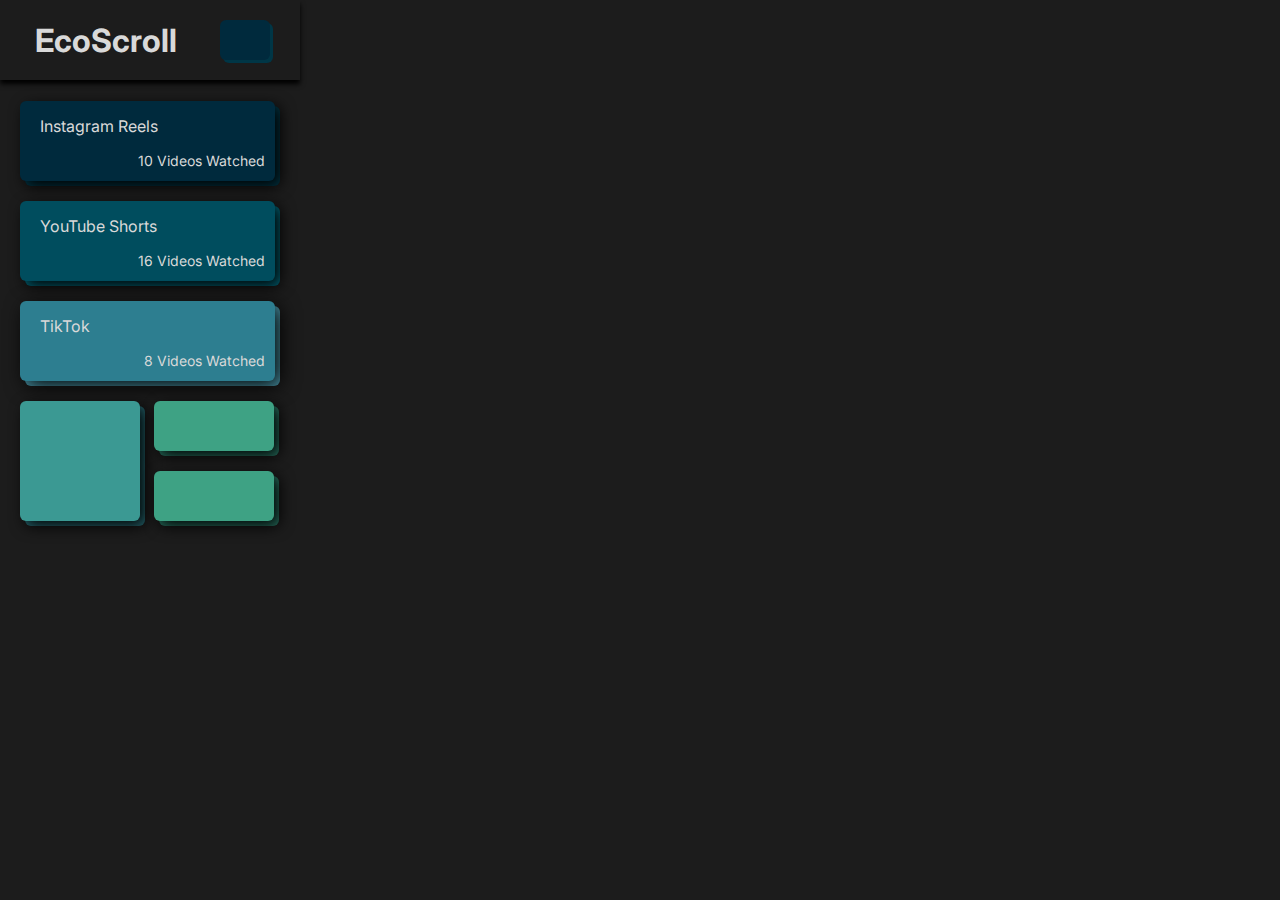
==== pages/index.html @ e4da8067 "New panels in frontend" ====
<!DOCTYPE html>
<html lang="en-US">
<head>
    <link rel="stylesheet" href="../styles.css">
    <link href='https://fonts.googleapis.com/css?family=Inter' rel='stylesheet'>
    <meta charset="UTF-8"/>
    <title>EcoScroll</title>
</head>

<body>
    <div id="container">
        <div id="header">
            <h1 id="title">EcoScroll</h1>

            <div id="accent"></div>
        </div>

        <div id="panel-main">
            <div class="panel" id="panel-1">
                <p class="top-left-brand">Instagram Reels</p>
                <p class="bottom-right-count">10 Videos Watched</p>
            </div>

            <div class="panel" id="panel-2">
                <p class="top-left-brand">YouTube Shorts</p>
                <p class="bottom-right-count">16 Videos Watched</p>
            </div>

            <div class="panel" id="panel-3">
                <p class="top-left-brand">TikTok</p>
                <p class="bottom-right-count">8 Videos Watched</p>
            </div>

            <div class="bottom-panel-group">
                <div class="panel-medium">

                </div>

                <div class="stacked-panels">
                    <div class="panel-small" id="panel-small-1">

                    </div>

                    <div class="panel-small" id="panel-small-2">

                    </div>
                </div>
            </div>
        </div>

        <div id="footer">

        </div>
    </div>
</body>


</html>
---- styles.css ----
body {
    width:300px;
    height:550px;
    background:#1c1c1c;
    margin: 0;
    color: #D9D9D9;
    font-family: 'Inter';
    font-weight: 400;
    line-height: normal;
    font-style: normal;
}

#container {
    width: 100%;
    height: 100%;
}

#header {
    width:300px;
    height:80px;
    box-shadow:0px 4px 5px black;
    position:absolute;
    top:0;
}

#title {
    font-size: 32px;
    padding-left: 35px;
    box-sizing: border-box;
    position: relative;
}

#panel-main {
    width: 280px;
    height: 450px;
    position: absolute;
    top: 85px;
    left: 10px;
    right: 10px;
}

.panel {
    width: 255px;
    height: 80px;
    border-radius: 6px;
    margin-bottom: 20px;
    margin-left: 10px;
    margin-right: 10px;
}

.stacked-panels {
    display: inline-block;
}

.panel-medium {
    display: inline-block;
    width: 120px;
    height: 120px;
    background: #3b9993;
    box-shadow: 5px 5px 15px black, 5px 5px 0px #276972;
    border-radius: 6px;
    margin-left: 10px;
    margin-right: 10px;
    margin-bottom: 20px;
}

.panel-small {
    width: 120px;
    height: 50px;
    background: #3ea284;
    box-shadow: 5px 5px 15px black, 5px 5px 0px #277260;
    border-radius: 6px;
    margin-right: 10px;
    margin-bottom: 20px;
}

#accent {
    width: 50px;
    height: 40px;
    border-radius: 6px;
    background: #002a3d;
    box-shadow: 3px 3px 0px #003646;
    position: absolute;
    top: 20px;
    right: 30px;
}

#panel-1 {
    background: #002a3d;
    box-shadow: 5px 5px 15px black, 5px 5px 0px #003646;
}

#panel-2 {
    background: #004d5e;
    box-shadow: 5px 5px 15px black, 5px 5px 0px #006577;
}

#panel-3 {
    background: #2d7e90;
    box-shadow: 5px 5px 20px black, 5px 5px 0px #4b98ab;
}

.top-left-brand {
    padding-top: 15px;
    padding-left: 20px;
    font-size: 16px;
}

.bottom-right-count {
    padding-bottom: 10px;
    padding-right: 10px;
    text-align: right;
    font-size: 14px;
}
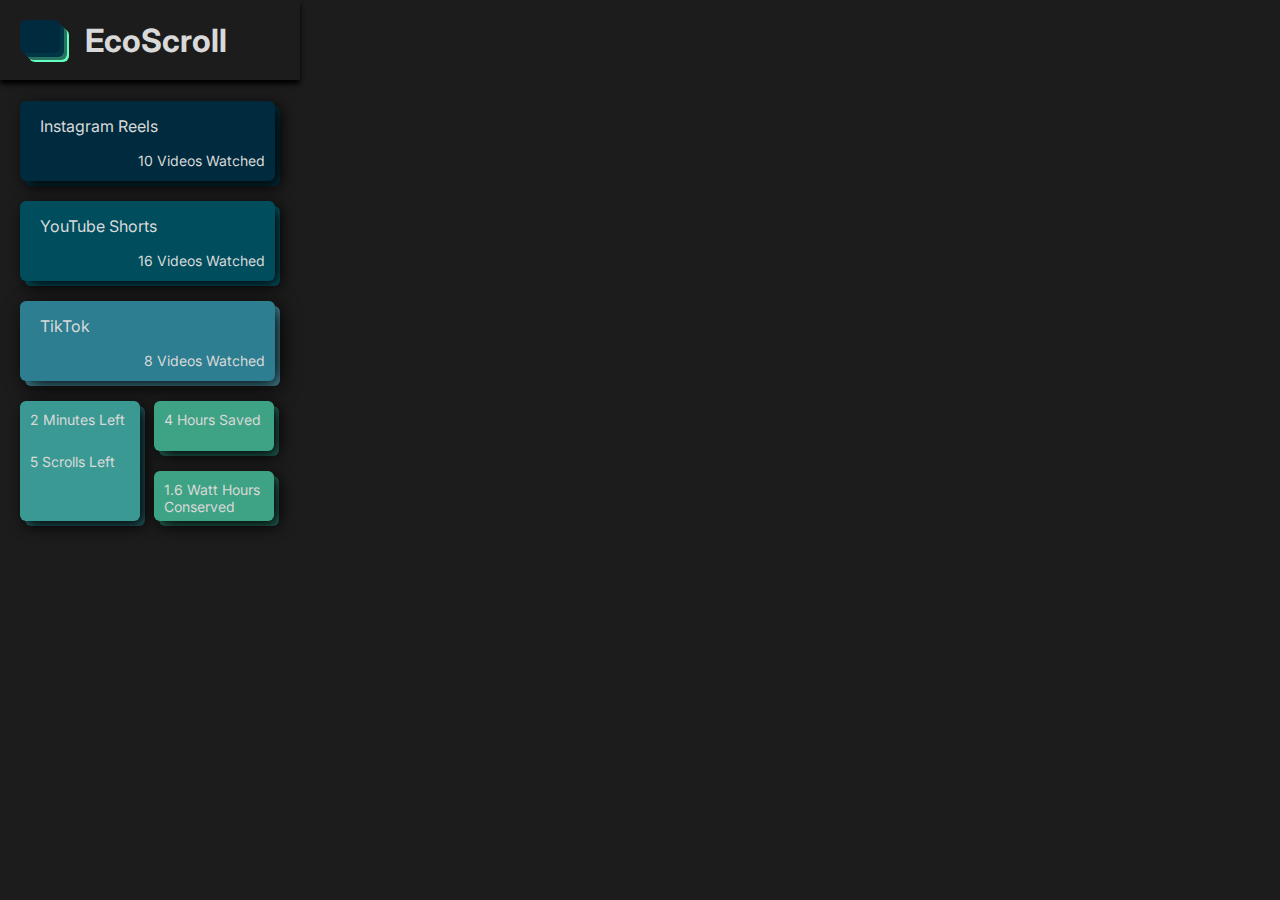
==== commit 6fcc1b67: "Demo index.html frontend" ====
--- a/pages/index.html
+++ b/pages/index.html
@@ -33,16 +33,17 @@
 
             <div class="bottom-panel-group">
                 <div class="panel-medium">
-
+                    <p class="panel-text">2 Minutes Left</p>
+                    <p class="panel-text">5 Scrolls Left</p>
                 </div>
 
                 <div class="stacked-panels">
                     <div class="panel-small" id="panel-small-1">
-
+                        <p class="panel-text">4 Hours Saved</p>
                     </div>
 
                     <div class="panel-small" id="panel-small-2">
-
+                        <p class="panel-text">1.6 Watt Hours Conserved</p>
                     </div>
                 </div>
             </div>
--- a/styles.css
+++ b/styles.css
@@ -25,7 +25,7 @@
 
 #title {
     font-size: 32px;
-    padding-left: 35px;
+    padding-left: 85px;
     box-sizing: border-box;
     position: relative;
 }
@@ -50,6 +50,8 @@
 
 .stacked-panels {
     display: inline-block;
+    vertical-align: top;
+    position: relative;
 }
 
 .panel-medium {
@@ -62,6 +64,7 @@
     margin-left: 10px;
     margin-right: 10px;
     margin-bottom: 20px;
+    vertical-align: top;
 }
 
 .panel-small {
@@ -72,17 +75,18 @@
     border-radius: 6px;
     margin-right: 10px;
     margin-bottom: 20px;
+    vertical-align: top;
 }
 
 #accent {
-    width: 50px;
-    height: 40px;
+    width: 40px;
+    height: 33px;
     border-radius: 6px;
     background: #002a3d;
-    box-shadow: 3px 3px 0px #003646;
+    box-shadow: 4px 4px 0px #003646, 7px 7px 0px #277260, 9px 9px 0px #64ffbe;
     position: absolute;
     top: 20px;
-    right: 30px;
+    left: 20px;
 }
 
 #panel-1 {
@@ -111,4 +115,13 @@
     padding-right: 10px;
     text-align: right;
     font-size: 14px;
+}
+
+.panel-text {
+    font-size: 14px;
+    padding-left: 10px;
+    padding-top: 10px;
+    padding-bottom: 15px;
+    margin-top: 0;
+    margin: auto;
 }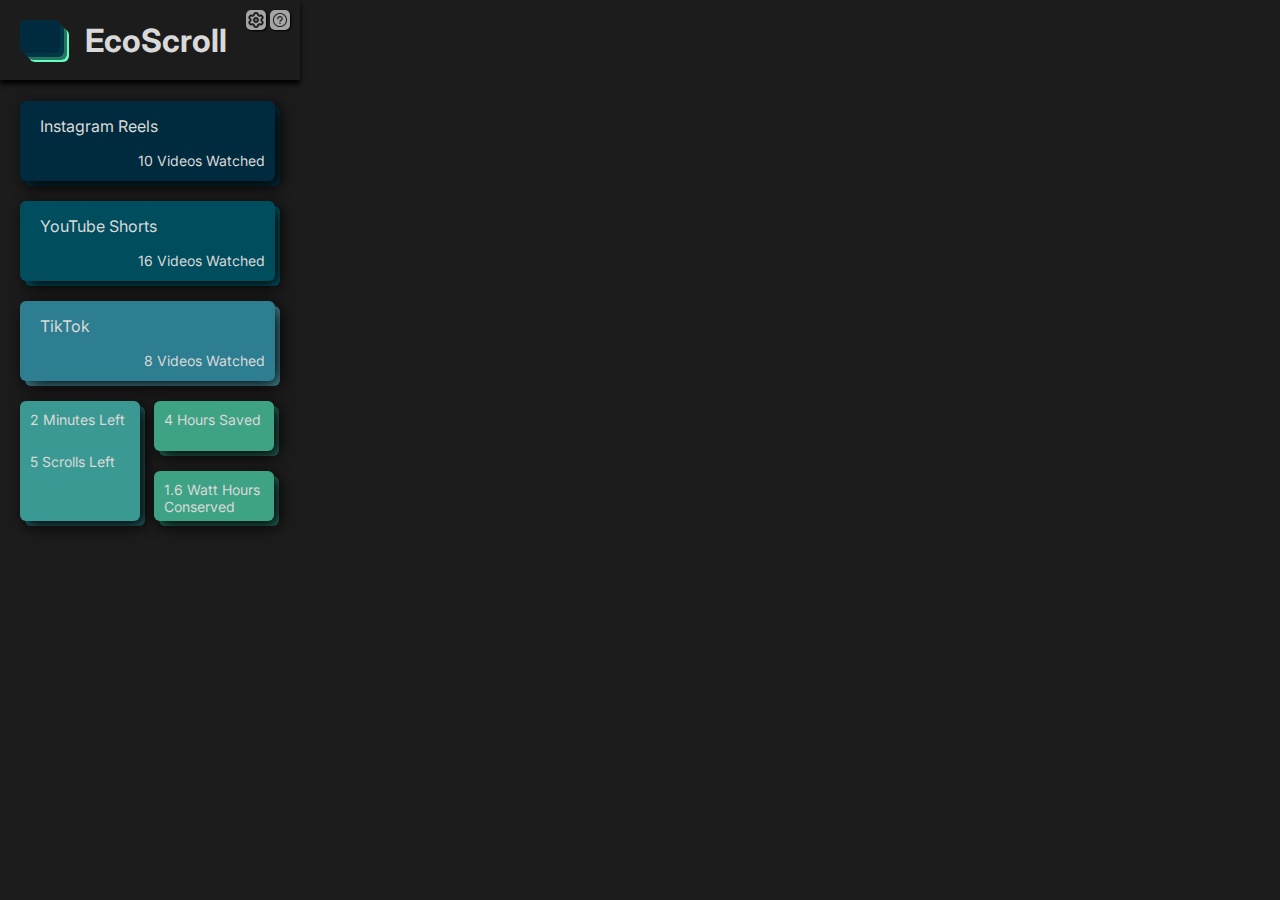
==== commit a98f67da: "Real Demo Frontend with Buttons !!" ====
--- a/pages/index.html
+++ b/pages/index.html
@@ -13,6 +13,20 @@
             <h1 id="title">EcoScroll</h1>
 
             <div id="accent"></div>
+
+            <div id="button-menu">
+                <div id="settings" class="new-button">
+                    <a href="settings.html">
+                        <img src="../logo images/gear1.svg">
+                    </a>
+                </div>
+
+                <div id="readme" class="new-button">
+                    <a href="https://github.com/Eurphus/EcoScroll">
+                        <img src="../logo images/readme1.svg">
+                    </a>
+                </div>
+            </div>
         </div>
 
         <div id="panel-main">
--- a/styles.css
+++ b/styles.css
@@ -30,6 +30,49 @@
     position: relative;
 }
 
+#button-menu {
+    position: absolute;
+    top: 10px;
+    right: 10px;
+}
+
+#settings img {
+    width: 16px;
+    height: 16px;
+    margin: auto;
+    position: absolute;
+    top: 50%;
+    left: 50%;
+    transform: translate(-50%, -50%);
+}
+
+#readme img {
+    width: 16px;
+    height: 16px;
+    margin: auto;
+    position: absolute;
+    top: 50%;
+    left: 50%;
+    transform: translate(-50%, -50%);
+}
+
+.new-button {
+    width: 20px;
+    height: 20px;
+    display: inline-block;
+    background: #a5a5a5;
+    border-radius: 5px;
+    box-shadow: 1px 1px 2px black; 
+    transition-duration: 0.3s;
+    position: relative;
+}
+
+.new-button:hover {
+    background: white;
+    box-shadow: 1px 1px 2px #6d6d6d;
+    transition-duration: 0.3s;
+}
+
 #panel-main {
     width: 280px;
     height: 450px;
@@ -124,4 +167,36 @@
     padding-bottom: 15px;
     margin-top: 0;
     margin: auto;
+}
+
+/* Start of settings CSS */
+
+#settings-header-text {
+    text-align:center;
+}
+
+#settings-header {
+    width: auto;
+    height: 50px;
+    line-height:50px;
+    background: #002a3d;
+    border-radius:6px;
+}
+
+#panel-secondary {
+    background:#004d5e;
+    min-height:80%;
+    border-radius:6px;
+    margin-top:15px;
+}
+
+#settings-panel {
+    padding-top: 15px;
+    background: #2d7e90;
+}
+
+.settings-option { 
+    font-size:18px;
+    text-align:center;
+    float:left
 }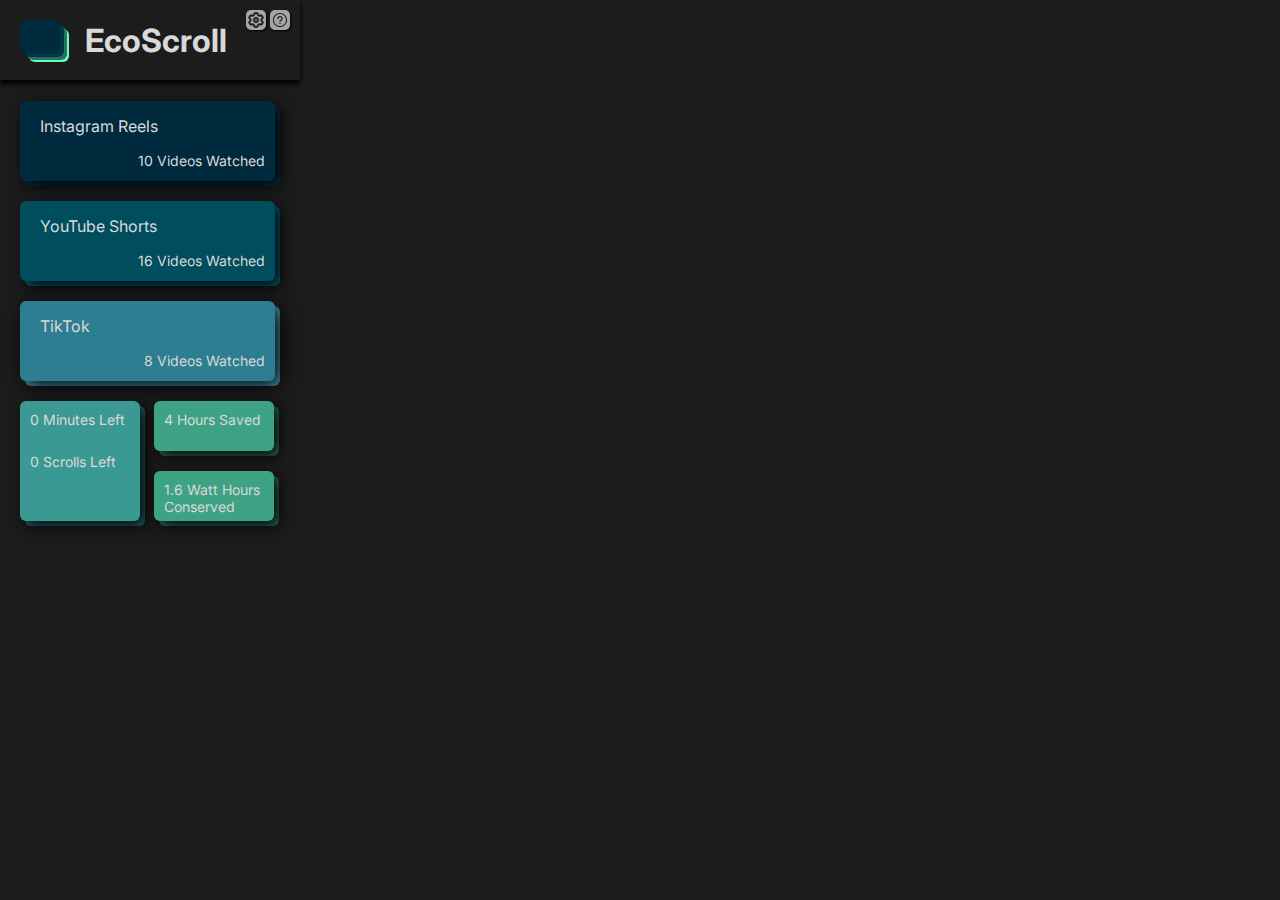
==== commit 65069df4: "Connected the scroll counts to the homepage frontend" ====
--- a/pages/index.html
+++ b/pages/index.html
@@ -3,6 +3,8 @@
 <head>
     <link rel="stylesheet" href="../styles.css">
     <link href='https://fonts.googleapis.com/css?family=Inter' rel='stylesheet'>
+    <script src="../scripts/datalink.js" type="module"></script>
+    <script src="../scripts/data.js" type="module"></script>
     <meta charset="UTF-8"/>
     <title>EcoScroll</title>
 </head>
@@ -32,23 +34,23 @@
         <div id="panel-main">
             <div class="panel" id="panel-1">
                 <p class="top-left-brand">Instagram Reels</p>
-                <p class="bottom-right-count">10 Videos Watched</p>
+                <p class="bottom-right-count" id="instagram-result">10 Videos Watched</p>
             </div>
 
             <div class="panel" id="panel-2">
                 <p class="top-left-brand">YouTube Shorts</p>
-                <p class="bottom-right-count">16 Videos Watched</p>
+                <p class="bottom-right-count" id="youtube-result">16 Videos Watched</p>
             </div>
 
             <div class="panel" id="panel-3">
                 <p class="top-left-brand">TikTok</p>
-                <p class="bottom-right-count">8 Videos Watched</p>
+                <p class="bottom-right-count" id="tiktok-result">8 Videos Watched</p>
             </div>
 
             <div class="bottom-panel-group">
                 <div class="panel-medium">
-                    <p class="panel-text">2 Minutes Left</p>
-                    <p class="panel-text">5 Scrolls Left</p>
+                    <p class="panel-text" id="minutes-left">0 Minutes Left</p>
+                    <p class="panel-text" id="scrolls-left">0 Scrolls Left</p>
                 </div>
 
                 <div class="stacked-panels">
--- a/styles.css
+++ b/styles.css
@@ -13,6 +13,7 @@
 #container {
     width: 100%;
     height: 100%;
+    position: relative;
 }
 
 #header {
@@ -188,15 +189,63 @@
     min-height:80%;
     border-radius:6px;
     margin-top:15px;
-}
-
-#settings-panel {
-    padding-top: 15px;
-    background: #2d7e90;
-}
-
-.settings-option { 
-    font-size:18px;
-    text-align:center;
-    float:left
-}+    position:absolute;
+    width: 100%;
+}
+
+.settings-panel {
+    background:#2d7e90;
+    width:90%;
+    margin-top: 15px;
+    margin-left:auto;
+    margin-right:auto;
+    border-radius:6px;
+    height:55px;
+    line-height:55px;
+    box-sizing: border-box;
+}
+#long-setting-text {
+    line-height:28px;
+}
+
+.setting-text {
+    padding-left:10px;
+    font-size:12px;
+    width:50%;
+
+}
+
+.setting-checkbox {
+    float:right;
+    margin-right: 5px;
+    padding-right:20px;
+    box-sizing:border-box;
+    padding-bottom:15px;
+
+}
+
+.settings-form {
+
+}
+
+#pop-up-duration {
+    float: right;
+    width: 70px;
+    margin-top: 10px;
+    margin-right: 25px;
+}
+
+#time-limit {
+    float: right;
+    width: 70px;
+    margin-top: 10px;
+    margin-right: 25px;
+}
+
+#quantity-limit {
+    float: right;
+    width: 70px;
+    margin-top: 10px;
+    margin-right: 25px;
+}
+
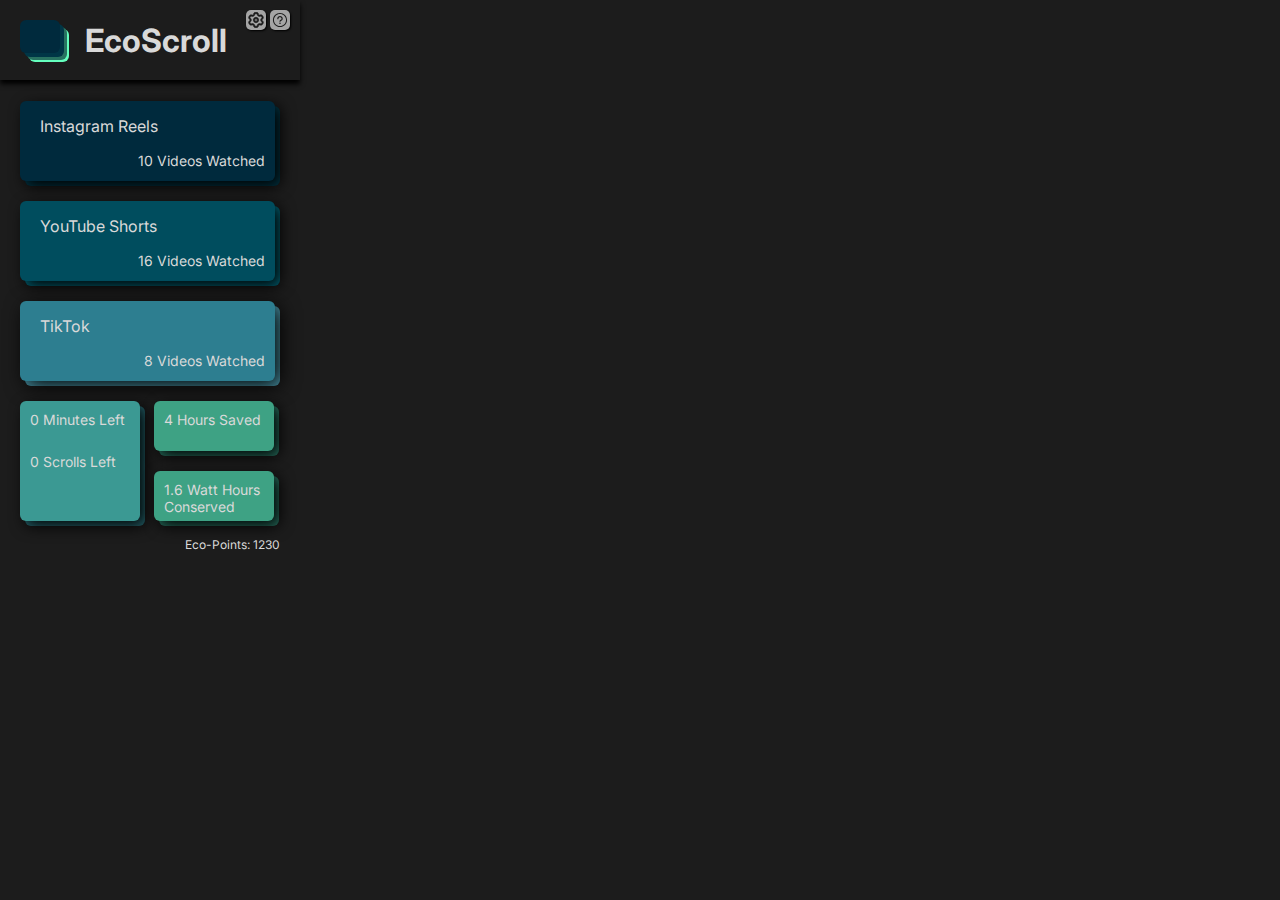
==== commit ff940a83: "Added Credits" ====
--- a/pages/index.html
+++ b/pages/index.html
@@ -65,6 +65,10 @@
             </div>
         </div>
 
+        <div id="points">
+            <p id="points-text">Eco-Points: 1230</p>
+        </div>
+
         <div id="footer">
 
         </div>
--- a/styles.css
+++ b/styles.css
@@ -1,6 +1,6 @@
 body {
     width:300px;
-    height:550px;
+    height: 560px;
     background:#1c1c1c;
     margin: 0;
     color: #D9D9D9;
@@ -29,6 +29,16 @@
     padding-left: 85px;
     box-sizing: border-box;
     position: relative;
+}
+
+#points {
+    position: absolute;
+    top: 525px;
+    right: 20px;
+}
+
+#points-text {
+    font-size: 12px;
 }
 
 #button-menu {
@@ -186,23 +196,24 @@
 
 #panel-secondary {
     background:#004d5e;
-    min-height:80%;
+    min-height:90%;
     border-radius:6px;
     margin-top:15px;
-    position:absolute;
     width: 100%;
+    padding-top:2px;
 }
 
 .settings-panel {
     background:#2d7e90;
     width:90%;
-    margin-top: 15px;
+    margin-top:15px;
     margin-left:auto;
     margin-right:auto;
     border-radius:6px;
     height:55px;
     line-height:55px;
     box-sizing: border-box;
+    text-align:center;
 }
 #long-setting-text {
     line-height:28px;
@@ -224,28 +235,38 @@
 
 }
 
-.settings-form {
-
-}
 
 #pop-up-duration {
     float: right;
     width: 70px;
-    margin-top: 10px;
+    margin-top: 19px;
     margin-right: 25px;
 }
 
 #time-limit {
     float: right;
     width: 70px;
-    margin-top: 10px;
+    margin-top: 19px;
     margin-right: 25px;
 }
 
 #quantity-limit {
     float: right;
     width: 70px;
-    margin-top: 10px;
+    margin-top: 19px;
     margin-right: 25px;
 }
 
+#submission-container {
+    display: flex;
+    align-items: center;
+    justify-content: center;
+    margin-top:20px;
+
+}
+#submit-button {
+    float:center;
+    
+}
+
+
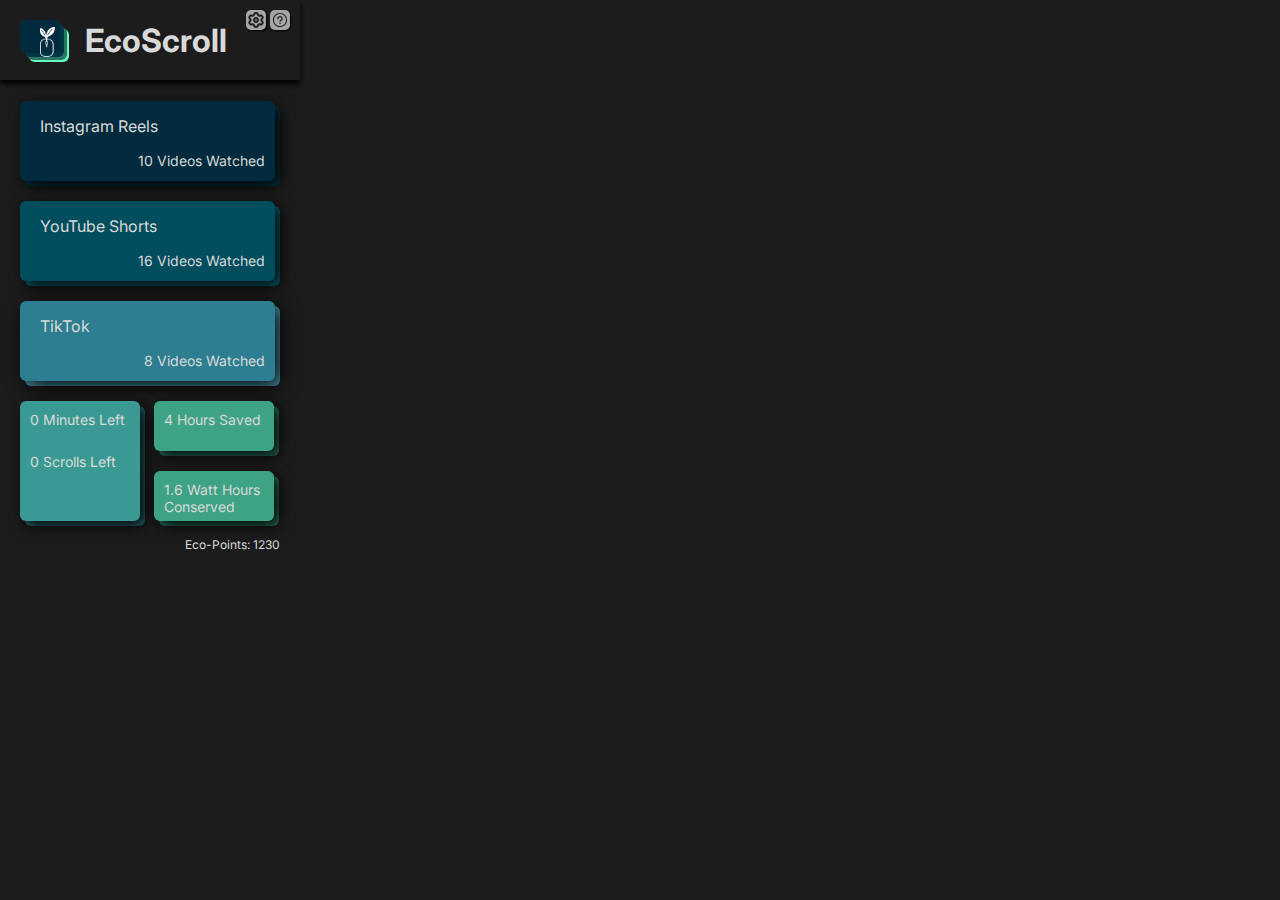
==== commit 464a4c1f: "changed to seconds" ====
--- a/pages/index.html
+++ b/pages/index.html
@@ -14,7 +14,9 @@
         <div id="header">
             <h1 id="title">EcoScroll</h1>
 
-            <div id="accent"></div>
+            <div id="accent">
+                <img src="../logo images/logo-white.png" id="logo">
+            </div>
 
             <div id="button-menu">
                 <div id="settings" class="new-button">
--- a/styles.css
+++ b/styles.css
@@ -222,7 +222,7 @@
 .setting-text {
     padding-left:10px;
     font-size:12px;
-    width:50%;
+    width:70%;
 
 }
 
@@ -235,7 +235,6 @@
 
 }
 
-
 #pop-up-duration {
     float: right;
     width: 70px;
@@ -269,4 +268,20 @@
     
 }
 
-
+#home img {
+    width: 16px;
+    height: 16px;
+    margin: auto;
+    position: absolute;
+    top: 50%;
+    left: 50%;
+    transform: translate(-50%, -50%);
+}
+
+
+#logo {
+    height:30px;
+    width: 15px;
+    margin-left: 20px;
+    margin-top: 7px;
+}